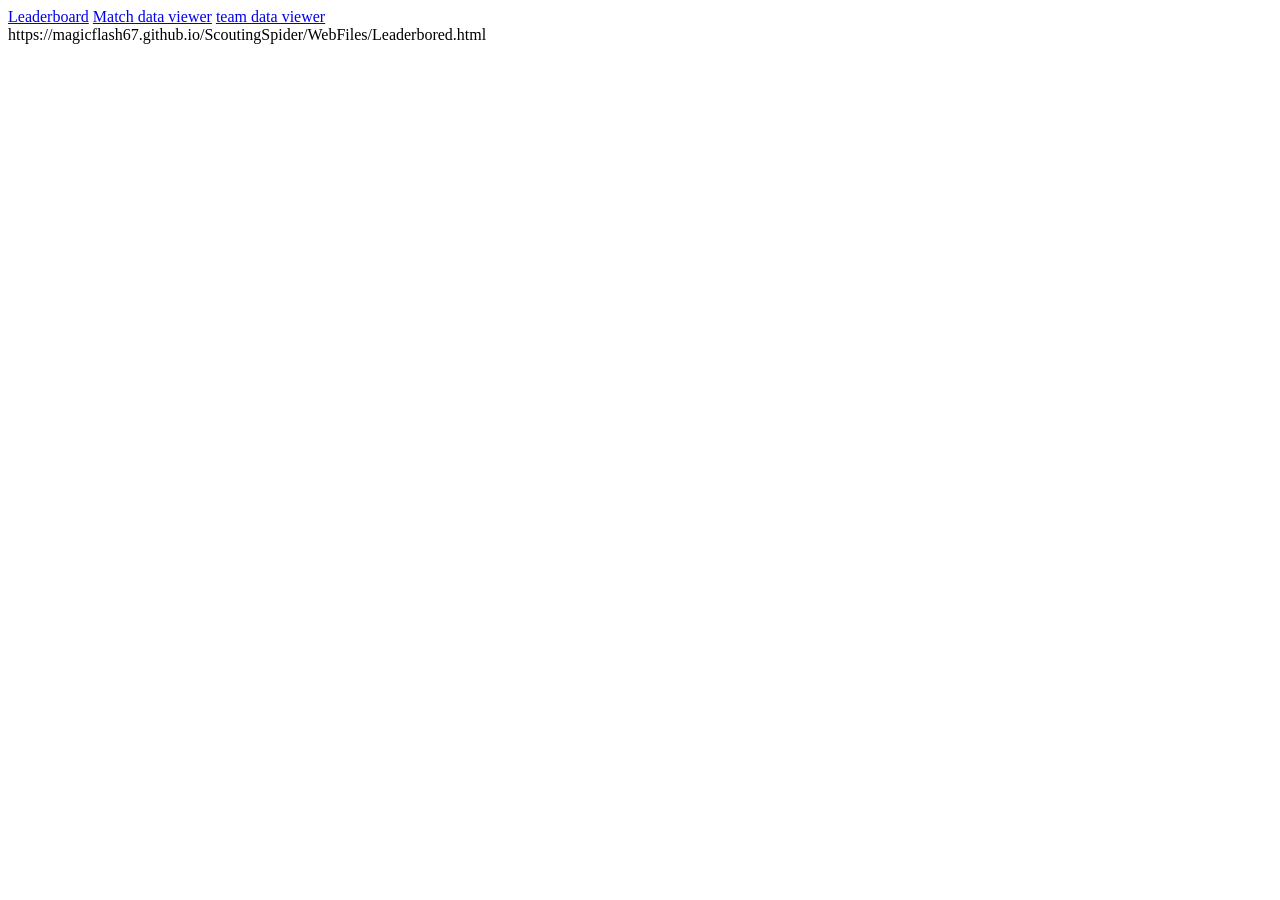
==== index.html @ 359c920f "more testing" ====
<!DOCTYPE html>
<html lang="en">
<head>
    <meta charset="UTF-8">
    <meta name="viewport" content="width=device-width, initial-scale=1.0">
    <title>Your Page Title</title>
</head>
<body>
    <div>
        <a href="WebFiles/Leaderbored.htmll">Leaderboard</a>
        <a href="WebFiles\Matches.html">Match data viewer</a>
        <a href="WebFiles\Team.html">team data viewer</a>
    </div>
</body>
</html>
https://magicflash67.github.io/ScoutingSpider/WebFiles/Leaderbored.html
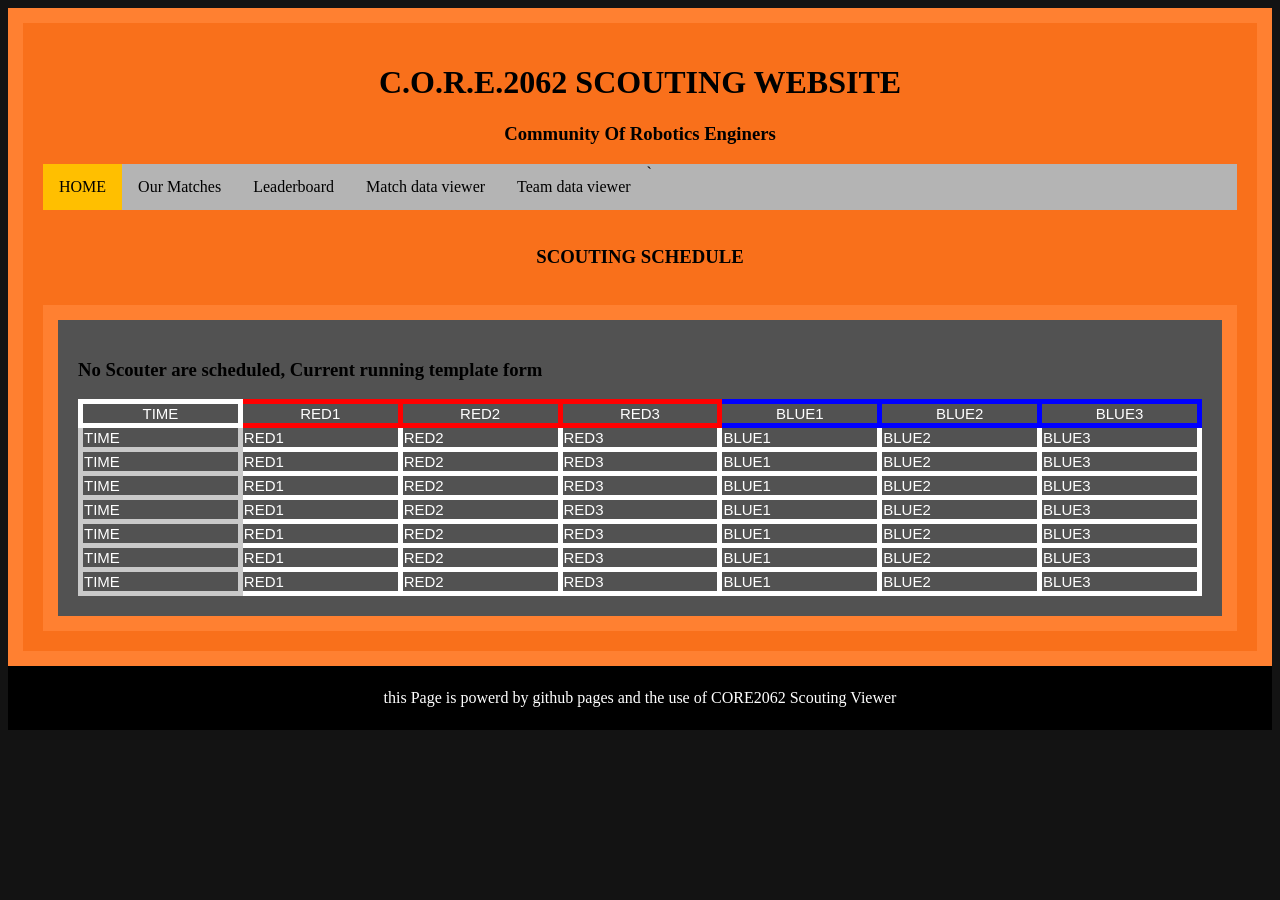
==== commit 4349cf9f: "tried adding css may or maynot undo" ====
--- a/index.html
+++ b/index.html
@@ -1,17 +1,267 @@
+<!DOCTYPE html>
+<html>
+<head>
+<title>CORE SCOUTING SITE</title> 
+<link rel="icon" type="image/x-icon" href="/images/CORELogo.jpg">
+<meta charset="UTF-8">
+<style>
+body {
+    background-color: rgb(19, 19, 19);
+  }
+  h1.Tiltle {
+    font-family: Orbit;; 
+    color: rgb(0, 0, 0);
+    text-align: center;
+  }
+  h2.Sub {
+    font-family: Orbit;; 
+    color: rgb(0, 0, 0);
+    text-align: center;
+  }
+  h3.UnderClass {
+    font-family: Orbit; 
+    color: rgb(0, 0, 0);
+    text-align: center;
+  }
+  div.outline {
+    background-color: rgb(249, 112, 27);
+    width: auto;
+    border: 15px solid rgba(255,128,49);
+    padding: 20px;
+  }
+div.table {
+  background-color: rgb(82, 82, 82);
+  width: auto;
+  border: 15px solid rgba(255,128,49);
+  padding: 20px;
+}
+table, th, td {
+  border:5px solid rgb(255, 255, 255);
+}
 
-<!DOCTYPE html>
-<html lang="en">
-<head>
-    <meta charset="UTF-8">
-    <meta name="viewport" content="width=device-width, initial-scale=1.0">
-    <title>Your Page Title</title>
+  ul {
+    list-style-type: none;
+    margin: 0;
+    padding: 0;
+    overflow: hidden;
+    background-color: #b4b4b4;
+    position: -webkit-sticky; /* Safari */
+    position: sticky;
+    top: 0;
+  }
+  
+  li {
+    float: left;
+  }
+  
+  li a {
+    display: block;
+    color: rgb(0, 0, 0);
+    text-align: center;
+    padding: 14px 16px;
+    text-decoration: none;
+  }
+  
+  li a:hover {
+    background-color: #000000;
+   color: #ffbf00 ;
+  }
+  
+  .active {
+    background-color: #ffbf00 !important;
+    color: #000000 !important;
+  }
+  footer {
+    text-align: center;
+    padding: 5px;
+    background-color: #000000;
+    color: #ffffff;}
+    
+    table {
+      width: 100%;
+      border-collapse: collapse;
+      table-layout: fixed;
+    }
+    
+    th, td {
+      border: 5px solid rgb(255, 255, 255);
+      font: 15px Arial, sans-serif;
+      color: rgb(255, 255, 255);
+      white-space: nowrap;
+      overflow: hidden;
+      text-overflow: ellipsis;
+    }
+    
+    td {
+      width: auto;
+    }
+  td.OurGameRed {border:10px solid rgb(255, 0, 0);}
+  td.OurGameBlue {border:10px solid rgb(0, 0, 255);}
+  .label {
+    text-align:right;
+  }
+  .popup {
+    position: relative;
+    display: inline-block;
+    cursor: pointer;
+    -webkit-user-select: none;
+    -moz-user-select: none;
+    -ms-user-select: none;
+    user-select: none;
+  }
+  
+  /* The actual popup */
+  .popup .popuptext {
+    visibility: hidden;
+    width: 160px;
+    background-color: #555;
+    color: #fff;
+    text-align: center;
+    border-radius: 6px;
+    padding: 8px 0;
+    position: absolute;
+    z-index: 1;
+    bottom: 125%;
+    left: 50%;
+    margin-left: -80px;
+  }
+  
+  /* Popup arrow */
+  .popup .popuptext::after {
+    content: "";
+    position: absolute;
+    top: 100%;
+    left: 50%;
+    margin-left: -5px;
+    border-width: 5px;
+    border-style: solid;
+    border-color: #555 transparent transparent transparent;
+  }
+  
+  /* Toggle this class - hide and show the popup */
+  .popup .show {
+    visibility: visible;
+    -webkit-animation: fadeIn 1s;
+    animation: fadeIn 1s;
+  }
+  
+  /* Add animation (fade in the popup) */
+  @-webkit-keyframes fadeIn {
+    from {opacity: 0;} 
+    to {opacity: 1;}
+  }
+  
+  @keyframes fadeIn {
+    from {opacity: 0;}
+    to {opacity:1 ;}
+  }
+  .textButton {
+    background: none;
+    border: none;
+    padding: 0;
+    margin: 0;
+    font: inherit;
+    color: #ffbf00;
+    cursor: pointer;
+    text-decoration: underline; /* Optional, to make it look like a link */
+}
+.textButton:focus {
+    outline: none; /* Remove focus outline */
+}
+</style>
 </head>
 <body>
-    <div>
-        <a href="WebFiles/Leaderbored.htmll">Leaderboard</a>
-        <a href="WebFiles\Matches.html">Match data viewer</a>
-        <a href="WebFiles\Team.html">team data viewer</a>
-    </div>
+<div class="outline">
+<h1 class="Tiltle">C.O.R.E.2062 SCOUTING WEBSITE </h1> 
+<h3 class="UnderClass">Community Of Robotics Enginers</h3> 
+<ul>
+    <li><a href="WebFiles\index.html"; class = "active">HOME </a></li>
+    <li><a href="WebFiles\OurMatches.html">Our Matches</a></li> 
+    <li><a href="WebFiles\Leaderbored.html">Leaderboard</a></li> 
+    <li><a href="WebFiles\Matches.html">Match data viewer</a></a></li>
+    <li> <a href="WebFiles\Team.html">Team data viewer</a></li>` 
+</ul>
+<br>
+<h3 class="UnderClass">SCOUTING SCHEDULE</h3> 
+<br>
+<div class = table>
+    <table style="width:100%" id="cssTable">
+        <h3>No Scouter are scheduled, Current running template form</h3>
+        <tr>
+          <th style = "border:5px solid rgb(255, 255, 255);">TIME</th>
+          <th style = "border:5px solid rgb(255, 0, 0);">RED1</th>
+          <th style = "border:5px solid rgb(255, 0, 0);">RED2</th>
+          <th style = "border:5px solid rgb(255, 0, 0);">RED3</th>
+          <th style = "border:5px solid rgb(00, 0, 255);">BLUE1</th>
+          <th style = "border:5px solid rgb(00, 0, 255);">BLUE2</th>
+          <th style = "border:5px solid rgb(00, 0, 255);">BLUE3</th>
+        </tr>
+        <tr>
+            <td style = "border:5px solid rgb(201, 201, 201);">TIME</td>
+            <tD>RED1</td>
+            <tD>RED2</td>
+            <tD>RED3</td>
+            <td>BLUE1</td>
+            <td>BLUE2</td>
+            <td>BLUE3</td>
+        </tr>
+        <tr>
+            <td style = "border:5px solid rgb(201, 201, 201);">TIME</td>
+            <tD>RED1</td>
+            <tD>RED2</td>
+            <tD>RED3</td>
+            <td>BLUE1</td>
+            <td>BLUE2</td>
+            <td>BLUE3</td>
+        </tr>
+        <tr>
+            <td style = "border:5px solid rgb(201, 201, 201);">TIME</td>
+            <tD>RED1</td>
+            <tD>RED2</td>
+            <tD>RED3</td>
+            <td>BLUE1</td>
+            <td>BLUE2</td>
+            <td>BLUE3</td>
+        </tr>
+        <tr>
+            <td style = "border:5px solid rgb(201, 201, 201);">TIME</td>
+            <tD>RED1</td>
+            <tD>RED2</td>
+            <tD>RED3</td>
+            <td>BLUE1</td>
+            <td>BLUE2</td>
+            <td>BLUE3</td>
+        </tr>
+        <tr>
+            <tD style = "border:5px solid rgb(201, 201, 201);">TIME</td>
+            <tD>RED1</td>
+            <tD>RED2</td>
+            <tD>RED3</td>
+            <td>BLUE1</td>
+            <td>BLUE2</td>
+            <td>BLUE3</td>
+        </tr>
+        <tr>
+            <tD style = "border:5px solid rgb(201, 201, 201);">TIME</td>
+            <tD>RED1</td>
+            <tD>RED2</td>
+            <tD>RED3</td>
+            <td>BLUE1</td>
+            <td>BLUE2</td>
+            <td>BLUE3</td>
+        </tr>
+        <tr>
+            <td style = "border:5px solid rgb(201, 201, 201);">TIME</td>
+            <tD>RED1</td>
+            <tD>RED2</td>
+            <tD>RED3</td>
+            <td>BLUE1</td>
+            <td>BLUE2</td>
+            <td>BLUE3</td>
+        </tr>
+      </table>
+</div>
+</div>
+<footer><br>this Page is powerd by github pages and the use of CORE2062 Scouting Viewer<br><br></footer>
 </body>
-</html>
-https://magicflash67.github.io/ScoutingSpider/WebFiles/Leaderbored.html+</html> 
